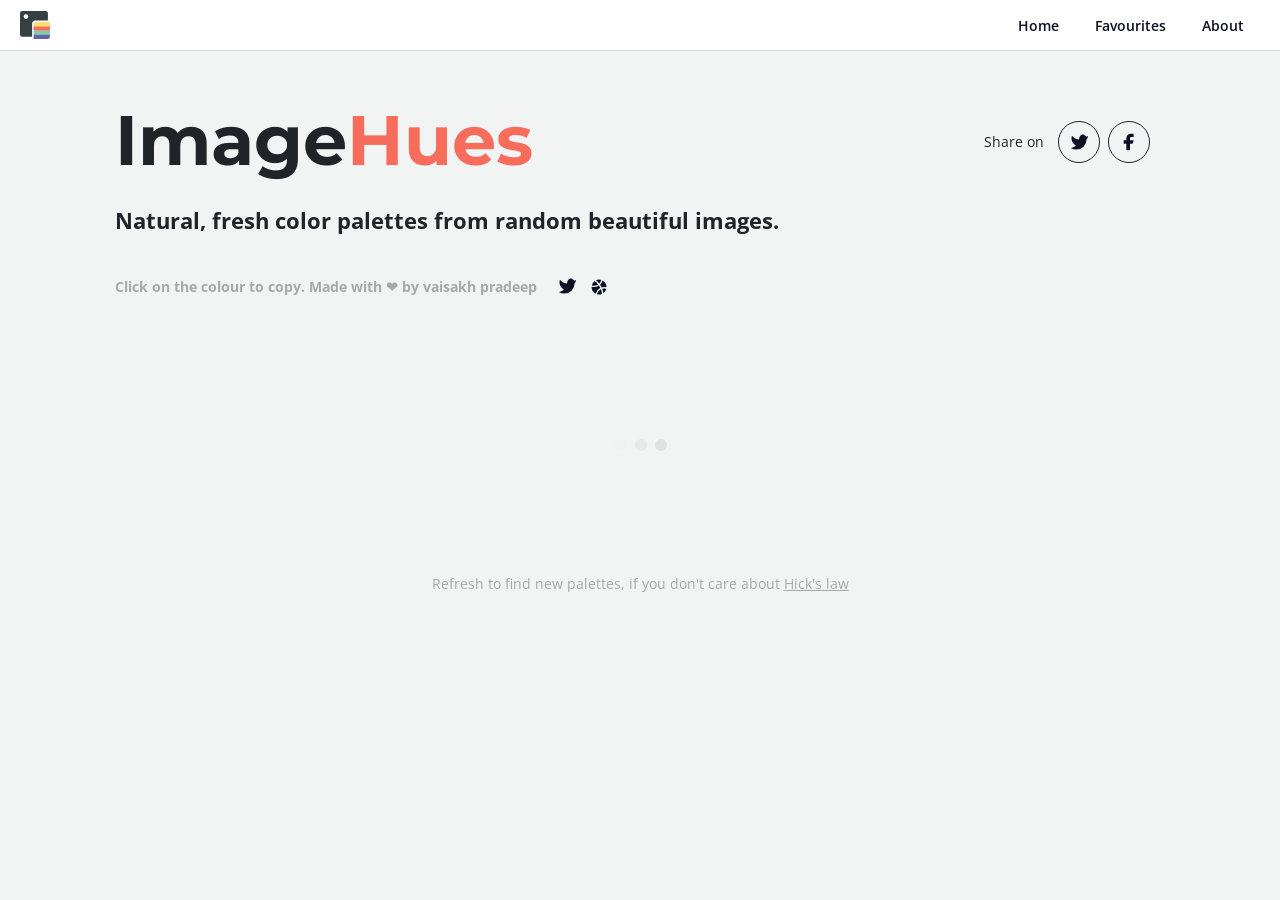
==== index.html @ e68ced98 "logo added" ====
<!DOCTYPE html>
<html>

<head>
    <title>Image Hues</title>
    <link rel="stylesheet" href="./styles/style.css">
    <link href="https://fonts.googleapis.com/css?family=Open+Sans:400,600&display=swap" rel="stylesheet">
    <link href="https://fonts.googleapis.com/css?family=Montserrat:700&display=swap" rel="stylesheet">
</head>

<body>

    <div class="page-wrapper">

        <div class="top-navigation">
            <a id="logo" href="/">
                <img src="./images/logo.svg" alt="logo">
                <h4>Image<span>Hues</span></h4>
            </a>
            <ul id="nav-items">
                <li><a href="/" class="home">Home</a></li>
                <li><a href="favourites.html" class="favourites">Favourites</a></li>
                <li><a href="about.html" class="about">About</a></li>
            </ul>
        </div>

        <div class="header-container">
            <div class="heading">
                <h1>Image<span>Hues</span></h1>
                <div class="social-media">
                    <span>Share on</span>
                    <a href="https://twitter.com/share?text=ImageHues! An awesome website for fresh and natural color palettes from beautiful images. Made by @vaisakh_pradeep&url=https://imagehues.com"
                        target="_blank" class="twitter" title="twitter"><img src="./images/twitter.svg">
                    </a>
                    <a href="http://www.facebook.com/share.php?u=https://imagehues.com&title=ImageHues! An awesome website for fresh and natural color palettes from images."
                        target="_blank" class="fb" title="facebook"><img src="./images/fb.svg"></a>
                </div>
            </div>
            <h3>Natural, fresh color palettes from random beautiful images.</h3>
            <div class="additional-info">
                <h4>Click on the colour to copy. Made with &#x2764; by vaisakh pradeep</h4>
                <a href="https://twitter.com/vaisakh_pradeep" target="_blank"><img src="./images/twitter.svg"
                        alt="twitter icon"></a>
                <a href="https://dribbble.com/vaisakhp" target="_blank"><img src="./images/dribbble.svg"
                        alt="dribbble icon"></a>
            </div>
        </div>

        <div class="image-container">
        </div>

        <div class="loader">
            <svg version="1.1" id="L4" xmlns="http://www.w3.org/2000/svg" xmlns:xlink="http://www.w3.org/1999/xlink"
                x="0px" y="0px" viewBox="0 0 100 100" enable-background="new 0 0 0 0" xml:space="preserve">
                <circle fill="#ccc" stroke="none" cx="6" cy="50" r="6">
                    <animate attributeName="opacity" dur="1s" values="0;1;0" repeatCount="indefinite" begin="0.1" />
                </circle>
                <circle fill="#ccc" stroke="none" cx="26" cy="50" r="6">
                    <animate attributeName="opacity" dur="1s" values="0;1;0" repeatCount="indefinite" begin="0.2" />
                </circle>
                <circle fill="#ccc" stroke="none" cx="46" cy="50" r="6">
                    <animate attributeName="opacity" dur="1s" values="0;1;0" repeatCount="indefinite" begin="0.3" />
                </circle>
            </svg>
        </div>

    </div>

    <footer>
        <h4>Refresh to find new palettes, if you don't care about <a href="https://en.wikipedia.org/wiki/Hick%27s_law"
                target="_blank">Hick's law</a></span>
    </footer>


</body>

<script src="./js/axios.min.js"></script>
<script src="./js/color-thief.min.js"></script>
<script src="./js/common.js"></script>
<script src="./js/main.js"></script>

</html>
---- styles/style.css ----
html {
  font-size: 14px;
}

html, body {
  margin: 0;
  padding: 0;
  -webkit-box-sizing: border-box;
          box-sizing: border-box;
  font-family: 'Open Sans', sans-serif;
  background: #F2F3F3;
}

.page-wrapper {
  background: #F2F3F3;
}

.top-navigation {
  position: fixed;
  top: 0;
  left: 0;
  right: 0;
  background: white;
  height: 50px;
  border-bottom: 1px solid #D6D6D6;
  display: -webkit-box;
  display: -ms-flexbox;
  display: flex;
  -webkit-box-align: center;
      -ms-flex-align: center;
          align-items: center;
  -webkit-box-pack: justify;
      -ms-flex-pack: justify;
          justify-content: space-between;
  padding: 0 20px;
  z-index: 200;
}

.top-navigation #logo {
  display: -webkit-box;
  display: -ms-flexbox;
  display: flex;
  -webkit-box-align: center;
      -ms-flex-align: center;
          align-items: center;
  cursor: pointer;
  text-decoration: none;
}

.top-navigation #logo img {
  width: 30px;
}

.top-navigation #logo h4 {
  font-family: 'Montserrat', sans-serif;
  font-weight: 700;
  font-size: 1rem;
  color: #202428;
  margin-left: 10px;
  -webkit-animation: slide-up-light 1s ease;
          animation: slide-up-light 1s ease;
  display: none;
}

.top-navigation #logo h4 span {
  color: #F86C5C;
}

.top-navigation #logo h4.show {
  display: block;
}

.top-navigation #logo h4.static {
  -webkit-animation: none;
          animation: none;
  display: block;
}

.top-navigation #nav-items li {
  list-style: none;
  display: inline-block;
}

.top-navigation #nav-items li a {
  text-decoration: none;
  font-size: 1rem;
  font-weight: 600;
  color: #0C1023;
  margin: 0 16px;
  -webkit-transition: color 0.1s ease;
  transition: color 0.1s ease;
}

.top-navigation #nav-items li a:hover {
  opacity: 0.8;
}

.top-navigation #nav-items li.active a {
  color: #F86C5C;
}

.header-container {
  padding-top: 50px;
  padding-left: 9%;
  padding-right: 9%;
}

.header-container .heading {
  position: relative;
}

.header-container .heading h1 {
  font-family: 'Montserrat', sans-serif;
  font-weight: 700;
  font-size: 5rem;
  color: #202428;
  margin-bottom: 0;
}

.header-container .heading h1 span {
  color: #F86C5C;
}

.header-container .heading .social-media {
  position: absolute;
  right: 1%;
  top: 20px;
  display: -webkit-box;
  display: -ms-flexbox;
  display: flex;
  -webkit-box-align: center;
      -ms-flex-align: center;
          align-items: center;
}

.header-container .heading .social-media span {
  font-size: 1rem;
  font-weight: 400;
  color: #202428;
  display: inline-block;
  margin-right: 10px;
}

.header-container .heading .social-media a {
  display: inline-block;
  width: 40px;
  height: 40px;
  border-radius: 50%;
  border: 1px solid #202428;
  cursor: pointer;
  position: relative;
  -webkit-transition: all 0.3s ease;
  transition: all 0.3s ease;
  margin: 4px;
}

.header-container .heading .social-media a img {
  width: 60%;
  position: absolute;
  top: 0;
  bottom: 0;
  left: 0;
  right: 0;
  margin: auto;
}

.header-container .heading .social-media .twitter:hover {
  background: #00acee;
}

.header-container .heading .social-media .twitter:hover img {
  -webkit-filter: invert(100%);
  filter: invert(100%);
}

.header-container .heading .social-media .fb:hover {
  background: #3b5998;
}

.header-container .heading .social-media .fb:hover img {
  -webkit-filter: invert(100%);
  filter: invert(100%);
}

.header-container h3 {
  font-size: 1.6rem;
  color: #202428;
}

.header-container .additional-info {
  display: -webkit-box;
  display: -ms-flexbox;
  display: flex;
}

.header-container .additional-info h4 {
  color: #A8A8A8;
  display: inline-block;
  margin-right: 10px;
}

.header-container .additional-info a {
  display: inline-block;
  position: relative;
  top: 15px;
  margin-left: 8px;
  cursor: pointer;
}

.header-container .additional-info a img {
  width: 24px;
}

.about-wrapper {
  margin: 0 auto;
  width: 60%;
  margin-top: 80px;
}

.about-wrapper h1 {
  font-family: 'Montserrat', sans-serif;
  font-weight: 700;
  font-size: 2.6rem;
  color: #202428;
  text-align: center;
}

.about-wrapper h1 span {
  color: #F86C5C;
}

.about-wrapper .info-container {
  background: white;
  border-radius: 8px;
  -webkit-box-shadow: 0 40px 100px -20px rgba(11, 16, 38, 0.075), 0 30px 70px -30px rgba(0, 0, 0, 0.05);
          box-shadow: 0 40px 100px -20px rgba(11, 16, 38, 0.075), 0 30px 70px -30px rgba(0, 0, 0, 0.05);
  -webkit-animation: slide-up 1s ease;
          animation: slide-up 1s ease;
  line-height: 24px;
  letter-spacing: 0.7px;
  padding: 32px;
}

.about-wrapper .info-container .story {
  color: #202428;
  font-size: 1rem;
  text-align: center;
}

.about-wrapper .info-container .note {
  color: #A8A8A8;
  font-size: 1rem;
  text-align: center;
  margin: 0 20px;
  margin-top: 32px;
}

.about-wrapper .info-container .note a {
  cursor: pointer;
  text-decoration: underline;
  color: #A8A8A8;
}

.about-wrapper .info-container .highlight {
  color: #F86C5C;
  font-size: 1rem;
  text-align: center;
  margin: 0 20px;
  margin-top: 32px;
}

.about-wrapper .info-container .icons {
  display: -webkit-box;
  display: -ms-flexbox;
  display: flex;
  -webkit-box-align: center;
      -ms-flex-align: center;
          align-items: center;
  -webkit-box-pack: center;
      -ms-flex-pack: center;
          justify-content: center;
}

.about-wrapper .info-container .icons a {
  display: inline-block;
  margin: 8px;
  margin-top: 16px;
  cursor: pointer;
}

.about-wrapper .info-container .icons a img {
  width: 32px;
}

.about-wrapper .info-container .buymeacoffee {
  text-align: center;
}

.about-wrapper .info-container .buymeacoffee .note {
  color: #202428;
  margin-top: 16px;
  margin-bottom: 16px;
}

.image-container {
  padding-top: 50px;
  padding-bottom: 50px;
  padding-left: 8%;
  padding-right: 8%;
  max-width: 1500px;
  margin: 0 auto;
}

.image-container .item {
  display: inline-block;
  width: 20.9%;
  margin: 1%;
  margin-bottom: 1.2%;
  padding: 10px;
  background: white;
  border-radius: 8px;
  -webkit-box-shadow: 0 40px 100px -20px rgba(11, 16, 38, 0.075), 0 30px 70px -30px rgba(0, 0, 0, 0.05);
          box-shadow: 0 40px 100px -20px rgba(11, 16, 38, 0.075), 0 30px 70px -30px rgba(0, 0, 0, 0.05);
  -webkit-animation: slide-up 1s ease;
          animation: slide-up 1s ease;
  position: relative;
}

.image-container .item img {
  width: 100%;
  border-radius: 8px;
}

.image-container .item .color-panel {
  display: -webkit-box;
  display: -ms-flexbox;
  display: flex;
  -webkit-box-align: center;
      -ms-flex-align: center;
          align-items: center;
  -webkit-box-pack: justify;
      -ms-flex-pack: justify;
          justify-content: space-between;
  padding: 16px 30px;
}

.image-container .item .color-panel .color {
  width: 24px;
  height: 24px;
  border-radius: 50%;
  background: #F2F3F3;
  cursor: pointer;
  position: relative;
  -webkit-animation: scale 1.5s ease;
          animation: scale 1.5s ease;
}

.image-container .item .color-panel .color .tooltip {
  background: #202428;
  color: white;
  border-radius: 4px;
  position: absolute;
  bottom: -35px;
  z-index: 100;
  margin: 0 auto;
  display: none;
}

.image-container .item .color-panel .color .tooltip span {
  display: inline-block;
  margin: 4px;
  font-size: 1rem;
}

.image-container .item .color-panel .color:hover .tooltip {
  display: block;
}

.image-container .item .favourite {
  width: 32px;
  height: 32px;
  background: white;
  border-radius: 50%;
  display: -webkit-box;
  display: -ms-flexbox;
  display: flex;
  -webkit-box-align: center;
      -ms-flex-align: center;
          align-items: center;
  -webkit-box-pack: center;
      -ms-flex-pack: center;
          justify-content: center;
  position: absolute;
  right: 16px;
  top: 16px;
  display: none;
  opacity: 0;
  -webkit-transition: all 0.3s ease;
  transition: all 0.3s ease;
  cursor: pointer;
}

.image-container .item .favourite svg {
  width: 16px;
  height: 16px;
}

.image-container .item .favourite.added svg path {
  fill: #F86C5C;
}

.image-container .item .close svg {
  width: 12px;
  height: 12px;
}

.image-container .item:hover .favourite {
  display: -webkit-box;
  display: -ms-flexbox;
  display: flex;
  opacity: 1;
}

.loader {
  display: -webkit-box;
  display: -ms-flexbox;
  display: flex;
  -webkit-box-pack: center;
      -ms-flex-pack: center;
          justify-content: center;
}

.loader svg {
  width: 100px;
  height: 100px;
  margin: 20px;
  display: inline-block;
  text-align: center;
  padding-left: 50px;
  position: relative;
  bottom: 40px;
}

#empty-favourites-page {
  text-align: center;
  margin: 0 auto;
  display: none;
}

#empty-favourites-page img {
  width: 25%;
}

#empty-favourites-page .message {
  font-size: 1.2rem;
  font-weight: 600;
  color: #202428;
  width: 50%;
  margin: 0 auto;
  margin-top: -20px;
}

#empty-favourites-page .info {
  font-size: 0.9rem;
  font-weight: 400;
  color: #A8A8A8;
  width: 50%;
  margin: 0 auto;
  margin-top: 10px;
}

footer h4 {
  text-align: center;
  font-size: 1rem;
  color: #A8A8A8;
  font-weight: 400;
}

footer h4 a {
  cursor: pointer;
  text-decoration: underline;
  color: #A8A8A8;
}

@-webkit-keyframes slide-up {
  0% {
    opacity: 0;
    -webkit-transform: translateY(30px);
            transform: translateY(30px);
  }
  100% {
    opacity: 1;
    -webkit-transform: translateY(0);
            transform: translateY(0);
  }
}

@keyframes slide-up {
  0% {
    opacity: 0;
    -webkit-transform: translateY(30px);
            transform: translateY(30px);
  }
  100% {
    opacity: 1;
    -webkit-transform: translateY(0);
            transform: translateY(0);
  }
}

@-webkit-keyframes slide-up-light {
  0% {
    opacity: 0;
    -webkit-transform: translateY(10px);
            transform: translateY(10px);
  }
  100% {
    opacity: 1;
    -webkit-transform: translateY(0);
            transform: translateY(0);
  }
}

@keyframes slide-up-light {
  0% {
    opacity: 0;
    -webkit-transform: translateY(10px);
            transform: translateY(10px);
  }
  100% {
    opacity: 1;
    -webkit-transform: translateY(0);
            transform: translateY(0);
  }
}

@-webkit-keyframes scale {
  0% {
    opacity: 0;
    -webkit-transform: scale(0.5);
            transform: scale(0.5);
  }
  100% {
    opacity: 1;
    -webkit-transform: scale(1);
            transform: scale(1);
  }
}

@keyframes scale {
  0% {
    opacity: 0;
    -webkit-transform: scale(0.5);
            transform: scale(0.5);
  }
  100% {
    opacity: 1;
    -webkit-transform: scale(1);
            transform: scale(1);
  }
}
/*# sourceMappingURL=style.css.map */
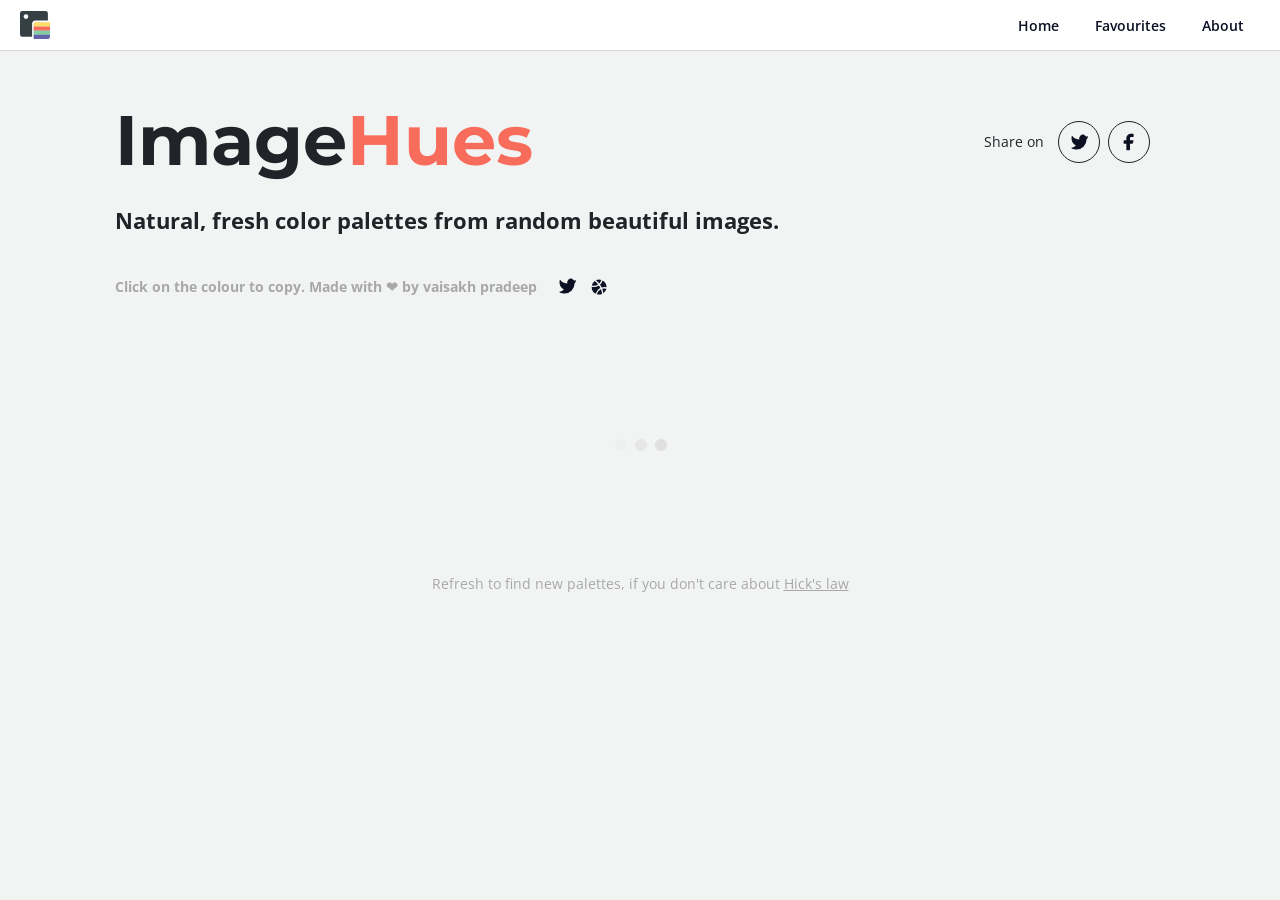
==== commit 1ca6ca51: "favicon added" ====
--- a/index.html
+++ b/index.html
@@ -6,6 +6,7 @@
     <link rel="stylesheet" href="./styles/style.css">
     <link href="https://fonts.googleapis.com/css?family=Open+Sans:400,600&display=swap" rel="stylesheet">
     <link href="https://fonts.googleapis.com/css?family=Montserrat:700&display=swap" rel="stylesheet">
+    <link rel="shortcut icon" href="./images/logo.png" type="image" sizes="16x16">
 </head>
 
 <body>
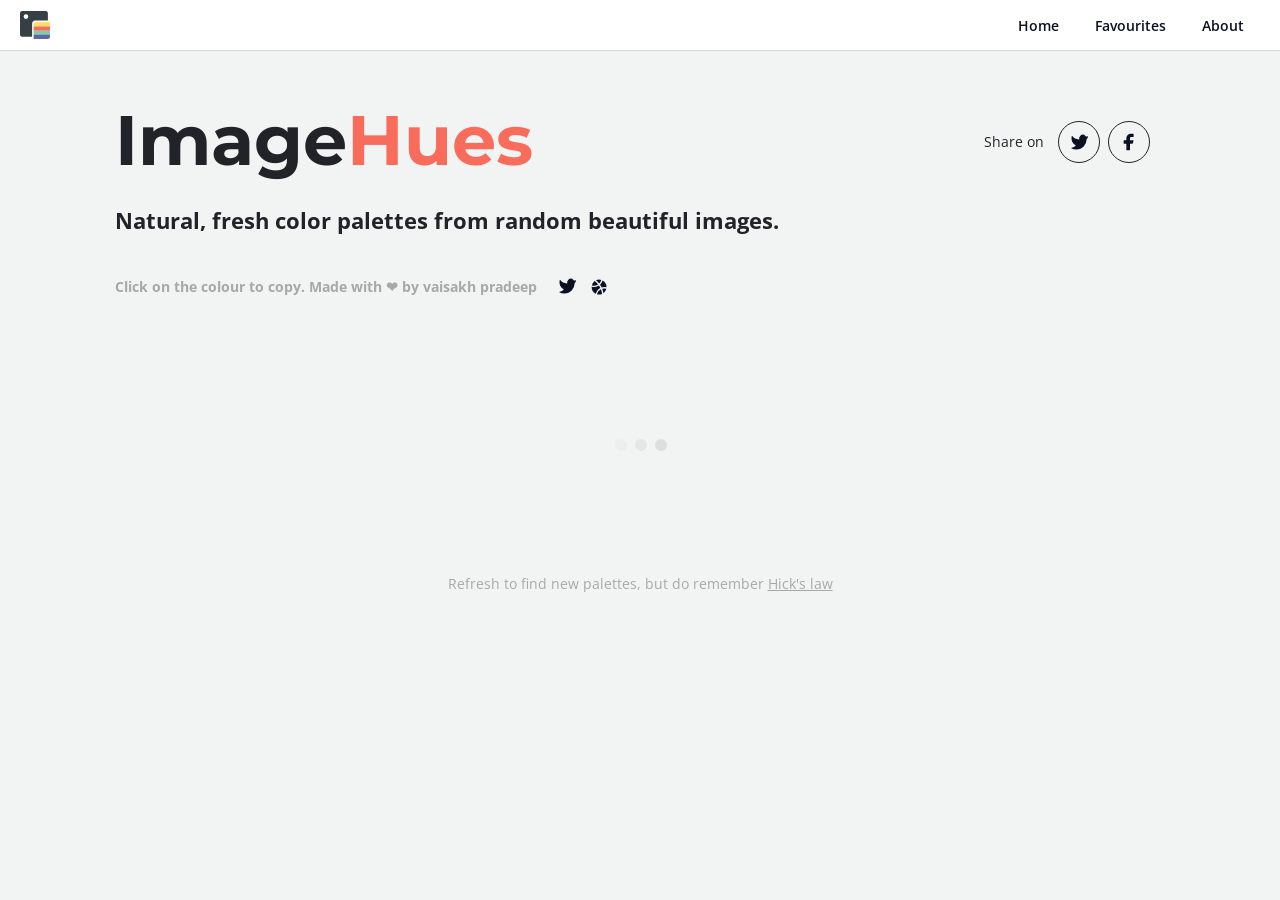
==== commit 36a9580b: "meta tags added" ====
--- a/index.html
+++ b/index.html
@@ -3,10 +3,16 @@
 
 <head>
     <title>Image Hues</title>
+    <meta name="viewport" content="width=device-width, initial-scale=1.0">
+    <meta name="description" content="Natural, fresh color palettes from random beautiful images">
+    <meta name="keywords" content="imagehues,colorpalettes,colors,design,colorpicker,imagecolors,designtool,designer">
     <link rel="stylesheet" href="./styles/style.css">
     <link href="https://fonts.googleapis.com/css?family=Open+Sans:400,600&display=swap" rel="stylesheet">
     <link href="https://fonts.googleapis.com/css?family=Montserrat:700&display=swap" rel="stylesheet">
     <link rel="shortcut icon" href="./images/logo.png" type="image" sizes="16x16">
+    <link rel=”apple-touch-icon” sizes=”114×114″ href=”./images/logo.png” />
+    <link rel=”apple-touch-icon” sizes=”72×72″ href=”./images/logo.png” />
+    <link rel=”apple-touch-icon” href=”./images/logo.png” />
 </head>
 
 <body>
@@ -68,7 +74,7 @@
     </div>
 
     <footer>
-        <h4>Refresh to find new palettes, if you don't care about <a href="https://en.wikipedia.org/wiki/Hick%27s_law"
+        <h4>Refresh to find new palettes, but do remember <a href="https://en.wikipedia.org/wiki/Hick%27s_law"
                 target="_blank">Hick's law</a></span>
     </footer>
 
--- a/styles/style.css
+++ b/styles/style.css
@@ -444,7 +444,6 @@
 #empty-favourites-page {
   text-align: center;
   margin: 0 auto;
-  display: none;
 }
 
 #empty-favourites-page img {
@@ -559,4 +558,108 @@
             transform: scale(1);
   }
 }
+
+@media (max-width: 1150px) {
+  .image-container .item {
+    width: 29%;
+  }
+}
+
+@media (max-width: 1036px) {
+  .image-container .item {
+    width: 28.6%;
+  }
+}
+
+@media (max-width: 886px) {
+  html {
+    font-size: 13px;
+  }
+  .image-container {
+    padding-left: 50px;
+    padding-right: 50px;
+  }
+  .image-container .item {
+    width: calc(50% - 30px);
+    margin: 5px;
+    margin-bottom: 10px;
+  }
+}
+
+@media (max-width: 740px) {
+  .header-container .heading .social-media {
+    display: none;
+  }
+  .about-wrapper {
+    width: 80%;
+    margin-bottom: 50px;
+  }
+}
+
+@media (max-width: 580px) {
+  .image-container .item .color-panel {
+    padding: 10px 16px;
+  }
+  .image-container .item .color-panel .color {
+    width: 20px;
+    height: 20px;
+  }
+  .header-container .additional-info a img {
+    display: none;
+  }
+  #empty-favourites-page img {
+    width: 50%;
+  }
+}
+
+@media (max-width: 480px) {
+  .top-navigation #logo h4.static {
+    display: none;
+  }
+  .image-container .item {
+    width: calc(100% - 30px);
+  }
+  .image-container .item .color-panel {
+    padding: 12px 20px;
+  }
+  .image-container .item .color-panel .color {
+    width: 24px;
+    height: 24px;
+  }
+  .header-container .heading h1 {
+    font-size: 4rem;
+  }
+  .header-container h3 {
+    font-size: 1.4rem;
+  }
+}
+
+@media (max-width: 380px) {
+  .top-navigation #nav-items li a {
+    margin: 0 8px;
+  }
+  .top-navigation #logo img {
+    width: 24px;
+  }
+  .image-container {
+    padding-left: 30px;
+    padding-right: 30px;
+  }
+  .image-container .item {
+    width: calc(100% - 30px);
+  }
+  .image-container .item .color-panel {
+    padding: 10px 16px;
+  }
+  .image-container .item .color-panel .color {
+    width: 20px;
+    height: 20px;
+  }
+  .header-container .heading h1 {
+    font-size: 3rem;
+  }
+  .header-container h3 {
+    font-size: 1.3rem;
+  }
+}
 /*# sourceMappingURL=style.css.map */
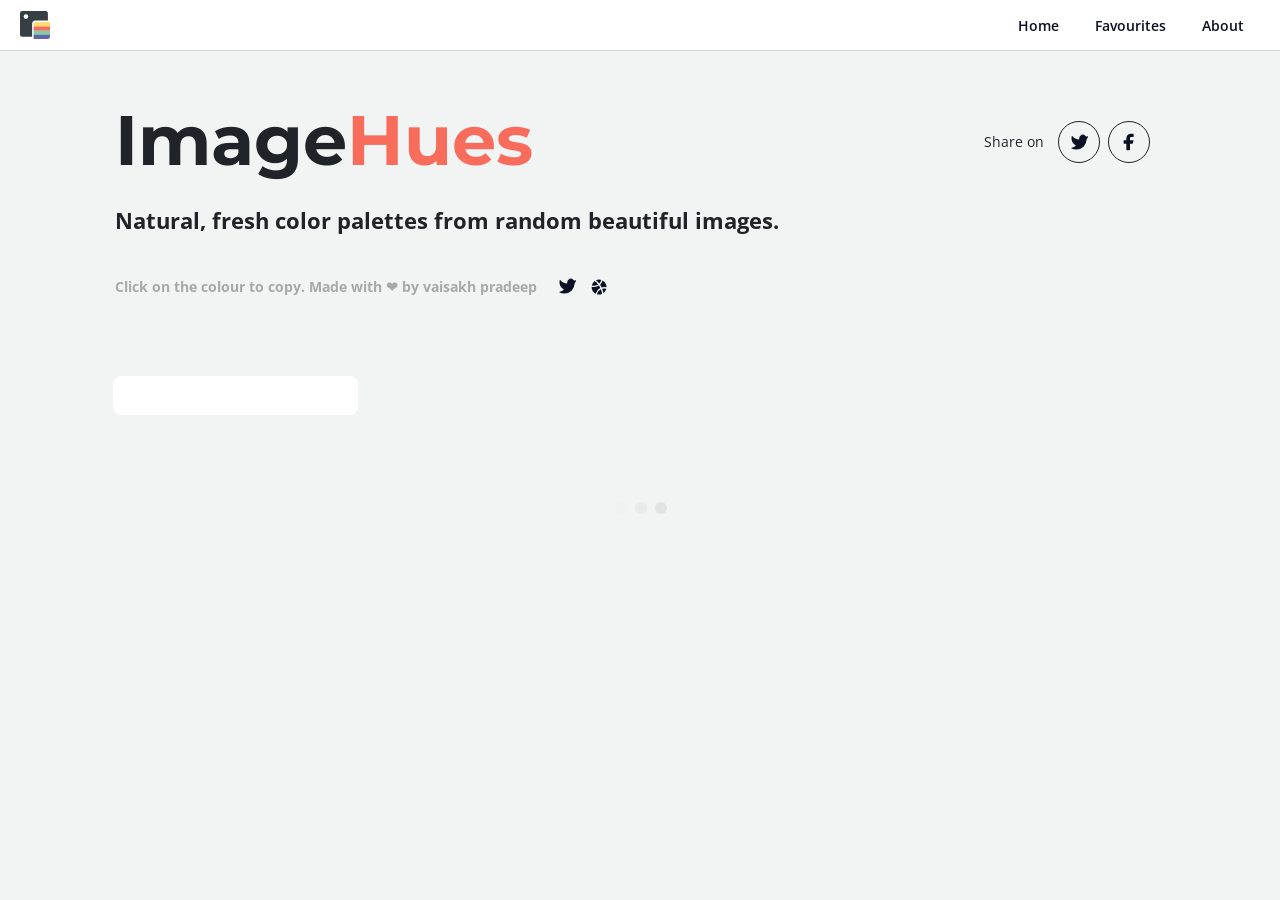
==== commit 5421c5dc: "testing" ====
--- a/index.html
+++ b/index.html
@@ -54,6 +54,9 @@
         </div>
 
         <div class="image-container">
+            <div class="item">
+                <img src="https://images.unsplash.com/photo-1569203828703-7f2257afc7c2?crop=entropy&cs=tinysrgb&fit=crop&fm=jpg&h=300&ixid=eyJhcHBfaWQiOjF9&ixlib=rb-1.2.1&q=80&w=400" alt="" crossorigin="anonymous">
+            </div>
         </div>
 
         <div class="loader">
--- a/styles/style.css
+++ b/styles/style.css
@@ -468,6 +468,10 @@
   margin-top: 10px;
 }
 
+footer {
+  display: none;
+}
+
 footer h4 {
   text-align: center;
   font-size: 1rem;
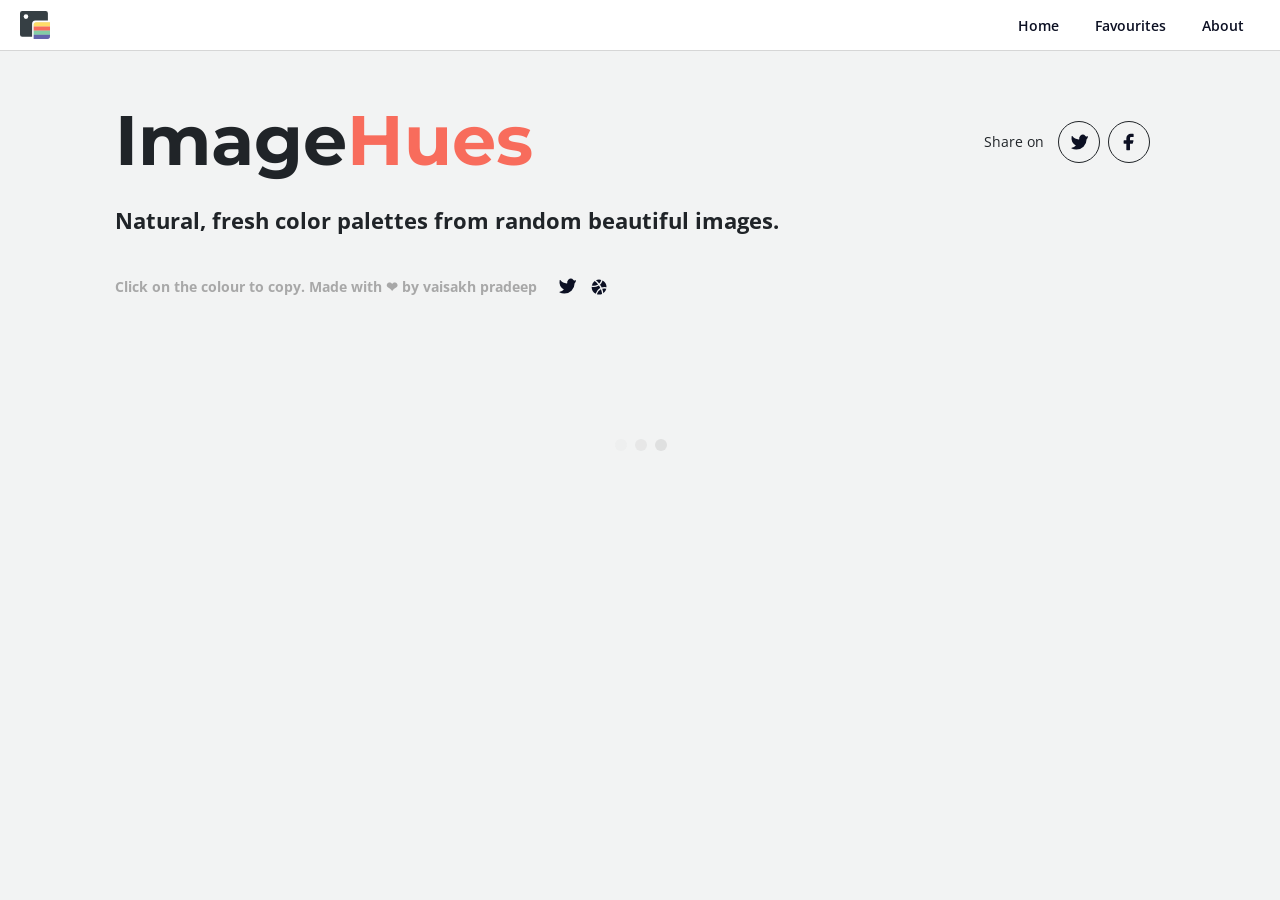
==== commit bf9f63ff: "testing" ====
--- a/index.html
+++ b/index.html
@@ -54,9 +54,6 @@
         </div>
 
         <div class="image-container">
-            <div class="item">
-                <img src="https://images.unsplash.com/photo-1569203828703-7f2257afc7c2?crop=entropy&cs=tinysrgb&fit=crop&fm=jpg&h=300&ixid=eyJhcHBfaWQiOjF9&ixlib=rb-1.2.1&q=80&w=400" alt="" crossorigin="anonymous">
-            </div>
         </div>
 
         <div class="loader">
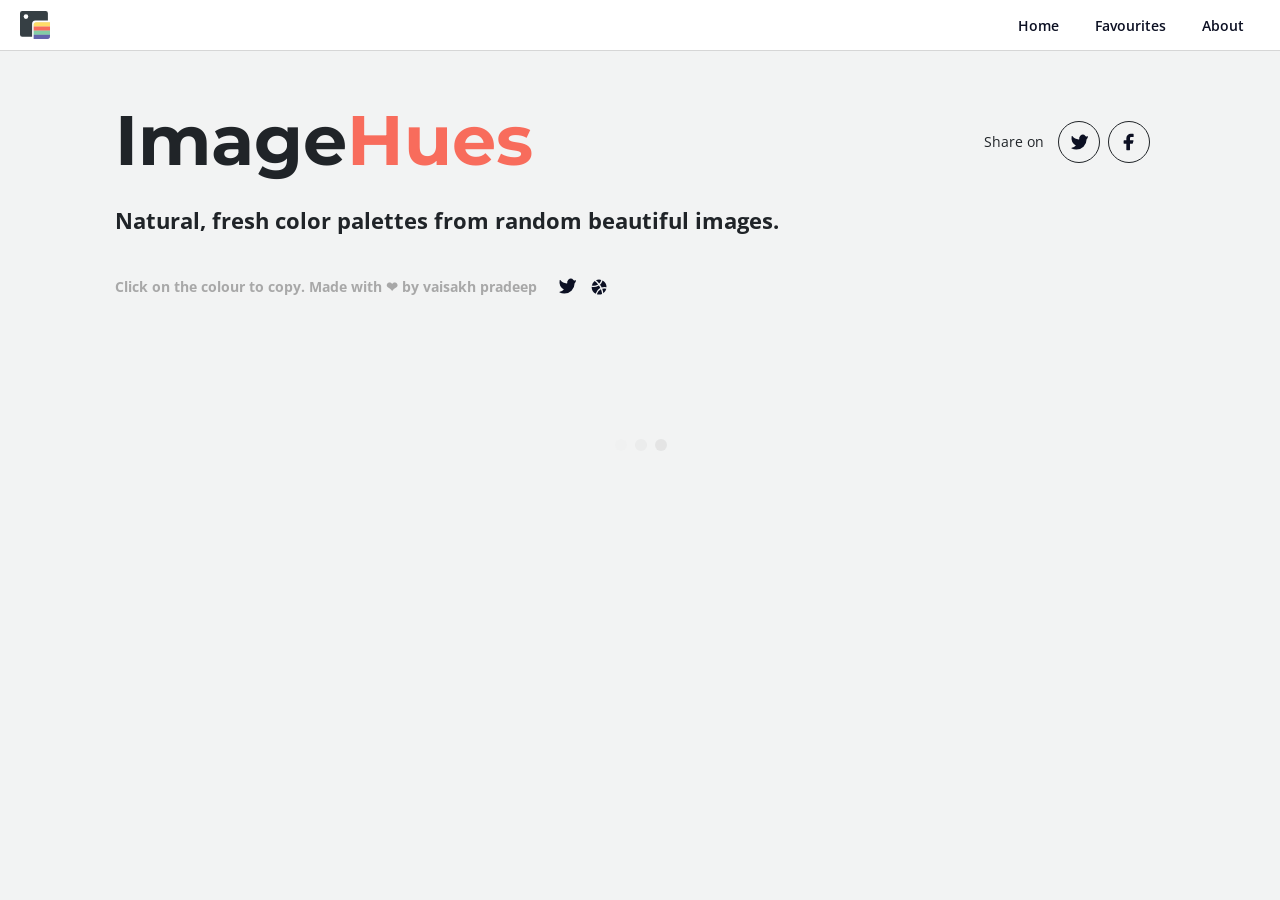
==== commit eff66234: "https configurations" ====
--- a/index.html
+++ b/index.html
@@ -26,8 +26,8 @@
             </a>
             <ul id="nav-items">
                 <li><a href="/" class="home">Home</a></li>
-                <li><a href="favourites.html" class="favourites">Favourites</a></li>
-                <li><a href="about.html" class="about">About</a></li>
+                <li><a href="/favourites" class="favourites">Favourites</a></li>
+                <li><a href="/about" class="about">About</a></li>
             </ul>
         </div>
 
@@ -39,7 +39,7 @@
                     <a href="https://twitter.com/share?text=ImageHues! An awesome website for fresh and natural color palettes from beautiful images. Made by @vaisakh_pradeep&url=https://imagehues.com"
                         target="_blank" class="twitter" title="twitter"><img src="./images/twitter.svg">
                     </a>
-                    <a href="http://www.facebook.com/share.php?u=https://imagehues.com&title=ImageHues! An awesome website for fresh and natural color palettes from images."
+                    <a href="https://www.facebook.com/share.php?u=https://imagehues.com&title=ImageHues! An awesome website for fresh and natural color palettes from images."
                         target="_blank" class="fb" title="facebook"><img src="./images/fb.svg"></a>
                 </div>
             </div>
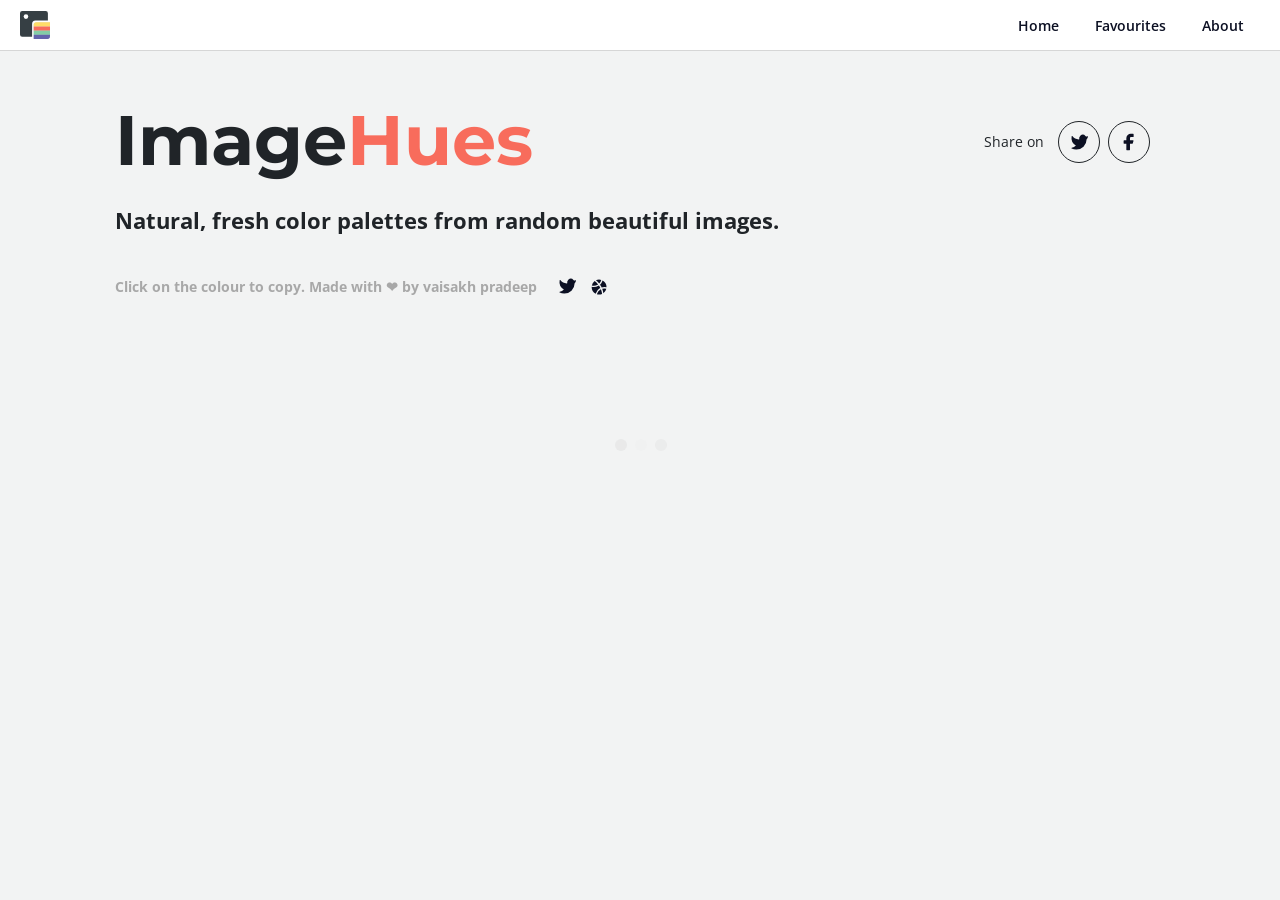
==== commit 597f245c: "analytics added" ====
--- a/index.html
+++ b/index.html
@@ -13,6 +13,17 @@
     <link rel=”apple-touch-icon” sizes=”114×114″ href=”./images/logo.png” />
     <link rel=”apple-touch-icon” sizes=”72×72″ href=”./images/logo.png” />
     <link rel=”apple-touch-icon” href=”./images/logo.png” />
+
+    <!-- Global site tag (gtag.js) - Google Analytics -->
+    <script async src="https://www.googletagmanager.com/gtag/js?id=UA-120902603-2"></script>
+    <script>
+    window.dataLayer = window.dataLayer || [];
+    function gtag(){dataLayer.push(arguments);}
+    gtag('js', new Date());
+
+    gtag('config', 'UA-120902603-2');
+    </script>
+
 </head>
 
 <body>
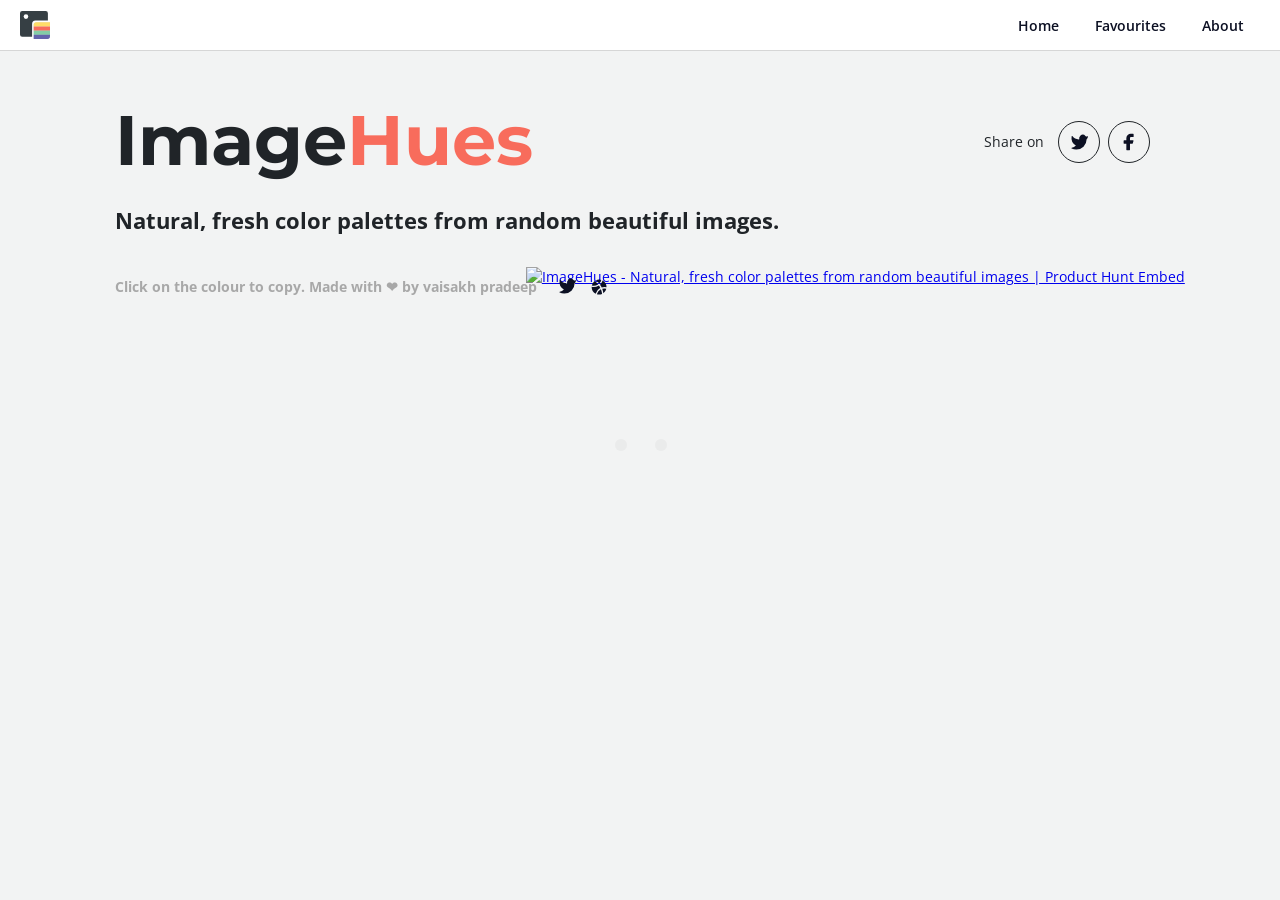
==== commit 346a91a0: "product hunt button added" ====
--- a/index.html
+++ b/index.html
@@ -17,11 +17,11 @@
     <!-- Global site tag (gtag.js) - Google Analytics -->
     <script async src="https://www.googletagmanager.com/gtag/js?id=UA-120902603-2"></script>
     <script>
-    window.dataLayer = window.dataLayer || [];
-    function gtag(){dataLayer.push(arguments);}
-    gtag('js', new Date());
+        window.dataLayer = window.dataLayer || [];
+        function gtag() { dataLayer.push(arguments); }
+        gtag('js', new Date());
 
-    gtag('config', 'UA-120902603-2');
+        gtag('config', 'UA-120902603-2');
     </script>
 
 </head>
@@ -35,6 +35,7 @@
                 <img src="./images/logo.svg" alt="logo">
                 <h4>Image<span>Hues</span></h4>
             </a>
+
             <ul id="nav-items">
                 <li><a href="/" class="home">Home</a></li>
                 <li><a href="/favourites" class="favourites">Favourites</a></li>
@@ -53,6 +54,11 @@
                     <a href="https://www.facebook.com/share.php?u=https://imagehues.com&title=ImageHues! An awesome website for fresh and natural color palettes from images."
                         target="_blank" class="fb" title="facebook"><img src="./images/fb.svg"></a>
                 </div>
+                <a href="https://www.producthunt.com/posts/imagehues?utm_source=badge-featured&utm_medium=badge&utm_souce=badge-imagehues"
+                    target="_blank" class="product-hunt">
+                    <img src="https://api.producthunt.com/widgets/embed-image/v1/featured.svg?post_id=170405&theme=light"
+                        alt="ImageHues - Natural, fresh color palettes from random beautiful images | Product Hunt Embed"
+                        style="width: 250px; height: 40px;" width="250px" height="40px" /></a>
             </div>
             <h3>Natural, fresh color palettes from random beautiful images.</h3>
             <div class="additional-info">
--- a/styles/style.css
+++ b/styles/style.css
@@ -103,6 +103,7 @@
   padding-top: 50px;
   padding-left: 9%;
   padding-right: 9%;
+  max-width: 1500px;
 }
 
 .header-container .heading {
@@ -180,6 +181,12 @@
 .header-container .heading .social-media .fb:hover img {
   -webkit-filter: invert(100%);
   filter: invert(100%);
+}
+
+.header-container .heading .product-hunt {
+  position: absolute;
+  top: 170px;
+  right: -20px;
 }
 
 .header-container h3 {
@@ -588,6 +595,9 @@
     margin: 5px;
     margin-bottom: 10px;
   }
+  .product-hunt {
+    display: none;
+  }
 }
 
 @media (max-width: 740px) {
